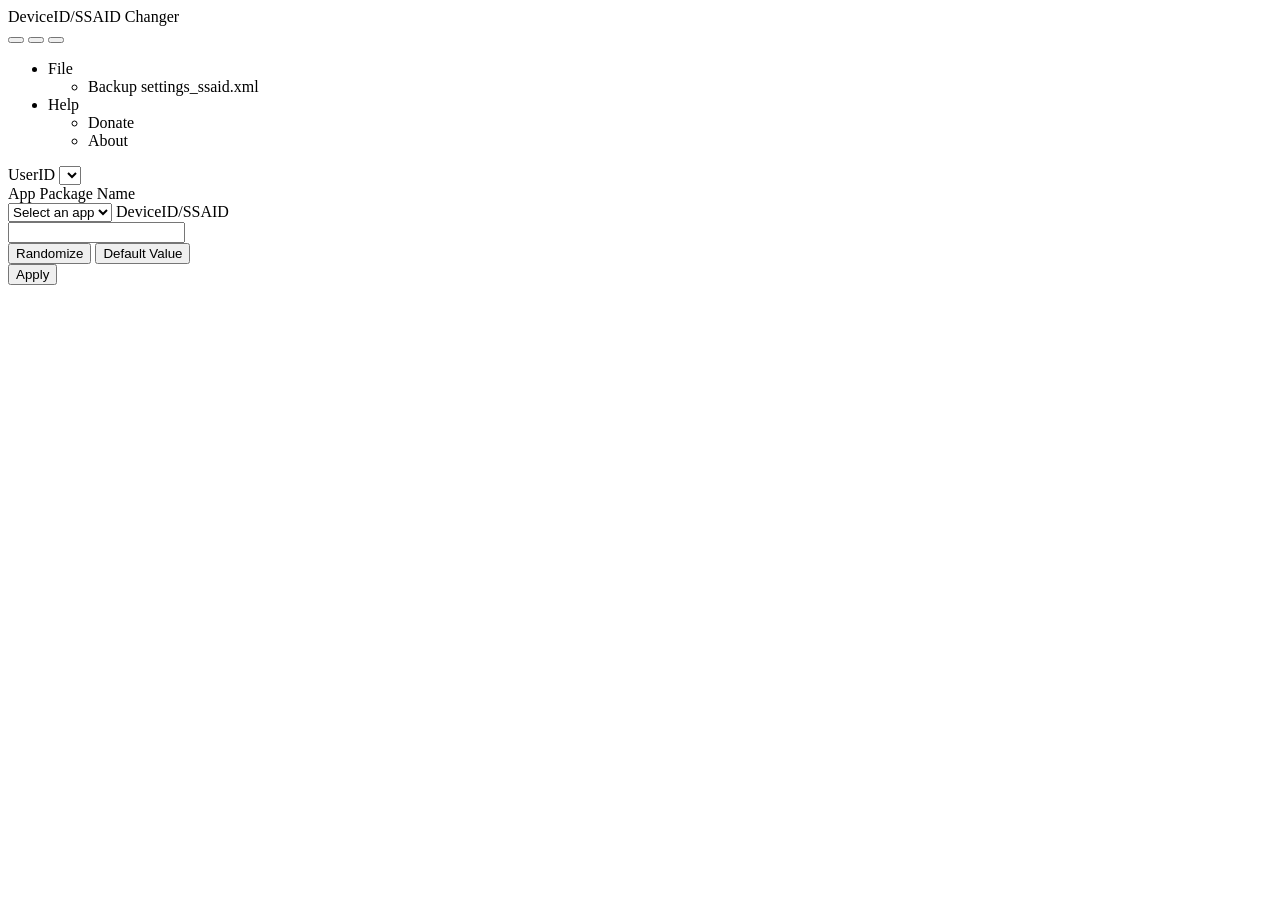
==== module/webroot/index.html @ 0db491dc "update webroot" ====
<!doctype html>
<html lang="en">
  <head>
    <meta charset="UTF-8" />
    <meta name="viewport" content="width=device-width, initial-scale=1.0, maximum-scale=1.0, user-scalable=no" />
    <title>DeviceID/SSAID Changer</title>
    <script type="module" crossorigin src="/assets/index-Dnt61yDY.js"></script>
    <link rel="stylesheet" crossorigin href="/assets/index-C9Kk3jsu.css">
  </head>
  <body class="win7">
    <div class="z-1 fixed top-0 left-0 w-full h-full flex justify-center pt-16" id="dialog-div" hidden>
      <dialog class="window active" open>
          <div class="title-bar">
            <div class="title-bar-text">DeviceID/SSAID Changer</div>
            <div class="title-bar-controls">
              <button aria-label="Close" id="dialog-close1"></button>
            </div>
          </div>
          <div class="window-body">
            <div class="flex items-center gap-2 p-5 bg-white overflow-auto">
              <img src="/assets/info-D7d72Xb-.ico" alt="Icon" class="w-10 h-10" />
              <p id="dialog-msg">DeviceID/SSAID Changed Successfully</p>
            </div>
            <div class="flex justify-end px-3 py-3">
              <button id="dialog-close2">Close</button>
            </div>
          </div>
      </dialog>
    </div>
    <main class="min-h-screen relative overflow-auto text-base">
      <div id="app" class="flex flex-col items-center p-4 sm:p-10 gap-5">
        <div class="window active w-full max-w-lg">
          <div class="title-bar">
            <div class="title-bar-text">DeviceID/SSAID Changer</div>
            <div class="title-bar-controls">
              <button aria-label="Minimize"></button>
              <button aria-label="Maximize"></button>
              <button aria-label="Close" onclick="ksu.exec(`input keyevent 4`)"></button>
            </div>
          </div>
          <div class="window-body">
            <ul role="menubar">
              <li role="menuitem" tabindex="0" aria-haspopup="true">
                File
                <ul role="menu">
                  <li role="menuitem">
                    <a id="backup-settings">
                      Backup settings_ssaid.xml
                    </a>
                  </li>
                </ul>
              </li>
              <li role="menuitem" tabindex="0" aria-haspopup="true">
                Help
                <ul role="menu">
                  <li role="menuitem"><a id="open-donate">Donate</a></li>
                  <li role="menuitem"><a id="open-about">About</a></li>
                </ul>
              </li>
            </ul>
            <div class="flex flex-col gap-2 w-full p-2">
			  <div class="field-row w-full items-center">
        <div class="ml-auto flex items-center gap-2">
				  <label for="uid-select" class="m-0 leading-6">UserID</label>
				  <select id="uid-select" class="h-6 min-w-[80px]"></select>
				</div>
				<label for="app-pkg" class="m-0 leading-6">App Package Name</label>
			  </div>
              <select id="app-pkg" size="1" class="w-full max-w-xs">
                <option value="">Select an app</option>
              </select>
              <label for="ssaid-value" class="whitespace-nowrap">DeviceID/SSAID</label>
              <div class="raw flex-1 w-full">
                <input id="ssaid-value" type="text" aria-describedby="balloon-text" class="w-full text-sm" />
                <div role="tooltip" class="z-1 mt-4" id="balloon-text" hidden>Must be hexadecimal and exactly 16 characters in length.</div>
              </div>
              <div class="flex flex-row items-start sm:items-center gap-2 w-full">
                <button id="randomize-ssaid" type="button" class="whitespace-nowrap">Randomize</button>
                <button id="default-ssaid" type="button" class="whitespace-nowrap">Default Value</button>
              </div>
              <div class="flex flex-row items-start sm:items-center gap-2 w-full">
                <button id="apply-ssaid" type="button" class="w-full sm:w-auto self-center">Apply</button>
              </div>
            </div>
          </div>
        </div>
        <div class="window active w-full max-w-lg sm:w-max" id="about-window" hidden>
          <div class="title-bar">
            <div class="title-bar-text">About</div>
            <div class="title-bar-controls">
              <button aria-label="Close" id="close-about"></button>
            </div>
          </div>
          <div class="window-body has-space">
            <div class="flex flex-col items-center gap-2">
              <p class="text-lg">DeviceID/SSAID Changer</p>
              <p class="text-sm">Version 1.1.0</p>
              <p class="text-sm text-center">A simple WebUI Module to change SSAID/DeviceID on Android devices.</p>
              <p class="text-sm text-center">GNU Affero General Public License Version 3</p>
              <p class="text-sm text-center">Wallpaper by <a target="_blank" onclick="ksu.exec(`am start -a android.intent.action.VIEW -d https://www.reddit.com/r/FrutigerAero/comments/1ayi7qp/frutiger_aero_wallpapers/`)">/u/Jackaboyishere1</a></p>
              <p class="text-sm text-center">Styled using <a target="_blank" onclick="ksu.exec(`am start -a android.intent.action.VIEW -d https://khang-nd.github.io/7.css`)">7.css by khang-nd</a></p>
              <p class="text-sm text-center">2025 sidex15</p>
            </div>
          </div>
        </div>
        <div class="window active w-full max-w-lg sm:w-max" id="donate-window" hidden>
          <div class="title-bar">
            <div class="title-bar-text">Donate</div>
            <div class="title-bar-controls">
              <button aria-label="Close" id="close-donate"></button>
            </div>
          </div>
          <div class="window-body has-space">
            <div class="flex flex-col items-center gap-2">
              <p class="text-lg">Buy me some coffee ☕</p>
              <p class="text-sm text-center">PayPal: sidex15.official@gmail.com</p>
              <p class="text-sm text-center">BTC: 1AVaRmoEivK94XRooqbbAgvzdTMA5cwGdc</p>
              <p class="text-sm text-center">ETH (ERC20): 0xa52151ebd2718a00af9e1dfcacfb30e1d3a94860</p>
              <p class="text-sm text-center">USDT (TRC20): TAUbxzug7cygExFunhFBiG6ntmbJwz7Skn</p>
              <p class="text-sm text-center">USDT (ERC20): 0xa52151ebd2718a00af9e1dfcacfb30e1d3a94860</p>
            </div>
          </div>
        </div>
      </div>
    </main>
  </body>
</html>
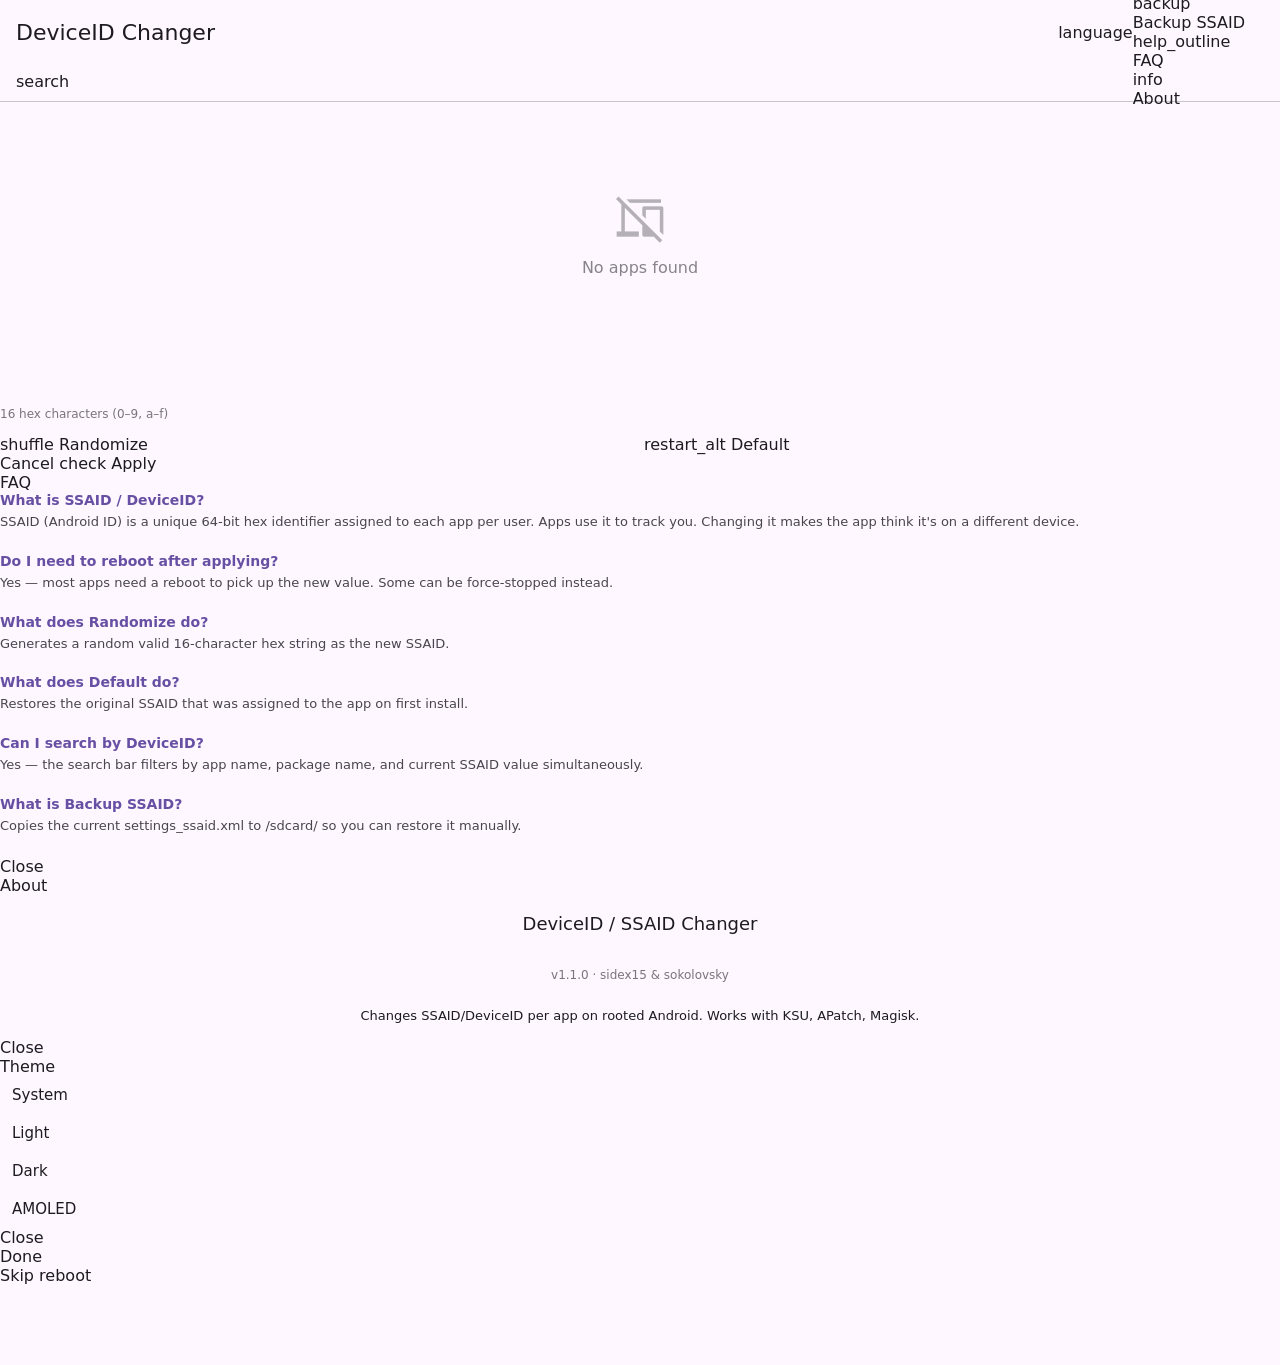
==== commit 77732303: "MD3 WebUI redisign" ====
--- a/module/webroot/index.html
+++ b/module/webroot/index.html
@@ -1,127 +1,1209 @@
 <!doctype html>
 <html lang="en">
-  <head>
-    <meta charset="UTF-8" />
-    <meta name="viewport" content="width=device-width, initial-scale=1.0, maximum-scale=1.0, user-scalable=no" />
-    <title>DeviceID/SSAID Changer</title>
-    <script type="module" crossorigin src="/assets/index-Dnt61yDY.js"></script>
-    <link rel="stylesheet" crossorigin href="/assets/index-C9Kk3jsu.css">
-  </head>
-  <body class="win7">
-    <div class="z-1 fixed top-0 left-0 w-full h-full flex justify-center pt-16" id="dialog-div" hidden>
-      <dialog class="window active" open>
-          <div class="title-bar">
-            <div class="title-bar-text">DeviceID/SSAID Changer</div>
-            <div class="title-bar-controls">
-              <button aria-label="Close" id="dialog-close1"></button>
-            </div>
-          </div>
-          <div class="window-body">
-            <div class="flex items-center gap-2 p-5 bg-white overflow-auto">
-              <img src="/assets/info-D7d72Xb-.ico" alt="Icon" class="w-10 h-10" />
-              <p id="dialog-msg">DeviceID/SSAID Changed Successfully</p>
-            </div>
-            <div class="flex justify-end px-3 py-3">
-              <button id="dialog-close2">Close</button>
-            </div>
-          </div>
-      </dialog>
+<head>
+  <meta charset="utf-8">
+  <meta name="viewport" content="width=device-width, initial-scale=1">
+  <title>DeviceID Changer</title>
+
+  <script type="importmap">{"imports":{"@material/web/":"https://esm.run/@material/web/"}}</script>
+  <script type="module">import '@material/web/all.js';</script>
+
+  <link rel="stylesheet" href="https://mui.kernelsu.org/internal/insets.css">
+  <link rel="stylesheet" href="https://mui.kernelsu.org/internal/colors.css">
+  <link rel="stylesheet" href="https://fonts.googleapis.com/css2?family=Material+Symbols+Outlined:opsz,wght,FILL,GRAD@24,400,0,0">
+
+  <style>
+    :root {
+      --top-inset:    var(--window-inset-top, 0px);
+      --bottom-inset: var(--window-inset-bottom, 0px);
+      --md-focus-ring-color: transparent;
+      --md-sys-color-primary:                   var(--primary,                 #6750A4);
+      --md-sys-color-on-primary:                var(--onPrimary,               #FFFFFF);
+      --md-sys-color-primary-container:         var(--primaryContainer,        #EADDFF);
+      --md-sys-color-on-primary-container:      var(--onPrimaryContainer,      #21005D);
+      --md-sys-color-secondary:                 var(--secondary,               #625B71);
+      --md-sys-color-on-secondary:              var(--onSecondary,             #FFFFFF);
+      --md-sys-color-secondary-container:       var(--secondaryContainer,      #E8DEF8);
+      --md-sys-color-on-secondary-container:    var(--onSecondaryContainer,    #1D192B);
+      --md-sys-color-error:                     var(--error,                   #B3261E);
+      --md-sys-color-on-error:                  var(--onError,                 #FFFFFF);
+      --md-sys-color-error-container:           var(--errorContainer,          #F9DEDC);
+      --md-sys-color-on-error-container:        var(--onErrorContainer,        #410E0B);
+      --md-sys-color-background:                var(--background,              #FEF7FF);
+      --md-sys-color-on-background:             var(--onBackground,            #1D1B20);
+      --md-sys-color-surface:                   var(--surface,                 #FEF7FF);
+      --md-sys-color-on-surface:                var(--onSurface,               #1D1B20);
+      --md-sys-color-surface-variant:           var(--surfaceVariant,          #E7E0EC);
+      --md-sys-color-on-surface-variant:        var(--onSurfaceVariant,        #49454F);
+      --md-sys-color-outline:                   var(--outline,                 #79747E);
+      --md-sys-color-outline-variant:           var(--outlineVariant,          #CAC4D0);
+      --md-sys-color-inverse-surface:           var(--inverseSurface,          #322F35);
+      --md-sys-color-inverse-on-surface:        var(--inverseOnSurface,        #F5EFF7);
+      --md-sys-color-inverse-primary:           var(--inversePrimary,          #D0BCFF);
+      --md-sys-color-surface-container:         var(--surfaceContainer,        #F3EDF7);
+      --md-sys-color-surface-container-lowest:  var(--surfaceContainerLowest,  #FFFFFF);
+      --md-sys-color-surface-container-low:     var(--surfaceContainerLow,     #F7F2FA);
+      --md-sys-color-surface-container-high:    var(--surfaceContainerHigh,    #ECE6F0);
+      --md-sys-color-surface-container-highest: var(--surfaceContainerHighest, #E6E0E9);
+    }
+    @media (prefers-color-scheme: dark) {
+      :root {
+        --md-sys-color-primary:                   var(--primary,                 #D0BCFF);
+        --md-sys-color-on-primary:                var(--onPrimary,               #381E72);
+        --md-sys-color-primary-container:         var(--primaryContainer,        #4F378B);
+        --md-sys-color-on-primary-container:      var(--onPrimaryContainer,      #EADDFF);
+        --md-sys-color-secondary:                 var(--secondary,               #CCC2DC);
+        --md-sys-color-on-secondary:              var(--onSecondary,             #332D41);
+        --md-sys-color-secondary-container:       var(--secondaryContainer,      #4A4458);
+        --md-sys-color-on-secondary-container:    var(--onSecondaryContainer,    #E8DEF8);
+        --md-sys-color-error:                     var(--error,                   #F2B8B5);
+        --md-sys-color-on-error:                  var(--onError,                 #601410);
+        --md-sys-color-error-container:           var(--errorContainer,          #8C1D18);
+        --md-sys-color-on-error-container:        var(--onErrorContainer,        #F9DEDC);
+        --md-sys-color-background:                var(--background,              #141218);
+        --md-sys-color-on-background:             var(--onBackground,            #E6E0E9);
+        --md-sys-color-surface:                   var(--surface,                 #141218);
+        --md-sys-color-on-surface:                var(--onSurface,               #E6E0E9);
+        --md-sys-color-surface-variant:           var(--surfaceVariant,          #49454F);
+        --md-sys-color-on-surface-variant:        var(--onSurfaceVariant,        #CAC4D0);
+        --md-sys-color-outline:                   var(--outline,                 #938F99);
+        --md-sys-color-outline-variant:           var(--outlineVariant,          #49454F);
+        --md-sys-color-inverse-surface:           var(--inverseSurface,          #E6E0E9);
+        --md-sys-color-inverse-on-surface:        var(--inverseOnSurface,        #322F35);
+        --md-sys-color-inverse-primary:           var(--inversePrimary,          #6750A4);
+        --md-sys-color-surface-container:         var(--surfaceContainer,        #211F26);
+        --md-sys-color-surface-container-lowest:  var(--surfaceContainerLowest,  #0F0D13);
+        --md-sys-color-surface-container-low:     var(--surfaceContainerLow,     #1D1B20);
+        --md-sys-color-surface-container-high:    var(--surfaceContainerHigh,    #2B2930);
+        --md-sys-color-surface-container-highest: var(--surfaceContainerHighest, #36343B);
+      }
+    }
+
+    *, *::before, *::after { box-sizing: border-box; }
+
+    body {
+      margin: 0;
+      padding-top: calc(64px + var(--top-inset));
+      padding-bottom: calc(var(--bottom-inset) + 80px);
+      background-color: var(--md-sys-color-background);
+      color: var(--md-sys-color-on-background);
+      font-family: 'Google Sans', Roboto, system-ui, sans-serif;
+      -webkit-font-smoothing: antialiased;
+      transition: opacity .2s;
+    }
+    body[unresolved] { opacity: 0; overflow: hidden; }
+
+    /* Header */
+    .header {
+      position: fixed;
+      top: 0; left: 0; right: 0;
+      display: flex;
+      align-items: center;
+      padding: 0 4px;
+      padding-top: var(--top-inset);
+      height: calc(64px + var(--top-inset));
+      background-color: var(--md-sys-color-surface);
+      z-index: 10;
+      transition: background-color .25s;
+      -webkit-user-select: none; user-select: none;
+    }
+    .header.scrolled { /* no visual change on scroll */ }
+    #title {
+      flex: 1;
+      padding-left: 12px;
+      font-size: 22px;
+      font-weight: 400;
+      color: var(--md-sys-color-on-surface);
+      pointer-events: none;
+    }
+    #lang-btn { --md-icon-button-icon-color: var(--md-sys-color-on-surface-variant); }
+    #menu-btn  { --md-icon-button-icon-color: var(--md-sys-color-on-surface); }
+
+    /* Search */
+    .search-bar {
+      position: sticky;
+      top: calc(64px + var(--top-inset));
+      z-index: 9;
+      padding: 8px 16px 10px;
+      background-color: var(--md-sys-color-surface);
+      border-bottom: 1px solid var(--md-sys-color-outline-variant);
+    }
+    #search-field {
+      width: 100%;
+      --md-outlined-text-field-container-shape: 28px;
+    }
+
+    /* UID chips */
+    .uid-strip {
+      position: sticky;
+      top: calc(64px + var(--top-inset) + 66px);
+      z-index: 8;
+      display: none;
+      flex-wrap: wrap;
+      gap: 8px;
+      padding: 8px 16px;
+      background-color: var(--md-sys-color-surface-container-low);
+      border-bottom: 1px solid var(--md-sys-color-outline-variant);
+    }
+    .uid-strip.visible { display: flex; }
+    .uid-chip {
+      display: inline-flex;
+      align-items: center;
+      gap: 6px;
+      padding: 6px 14px;
+      border-radius: 20px;
+      background-color: var(--md-sys-color-surface-container);
+      color: var(--md-sys-color-on-surface-variant);
+      font-size: 13px;
+      cursor: pointer;
+      border: 1px solid var(--md-sys-color-outline-variant);
+      transition: background-color .15s, color .15s;
+      -webkit-user-select: none; user-select: none;
+    }
+    .uid-chip.active {
+      background-color: var(--md-sys-color-secondary-container);
+      color: var(--md-sys-color-on-secondary-container);
+      border-color: transparent;
+    }
+    .uid-chip .material-symbols-outlined { font-size: 16px; }
+
+    /* App list */
+    #apps-list { padding: 8px 0 0; }
+
+    .card-box { display: flex; justify-content: center; }
+    .card {
+      position: relative;
+      display: flex;
+      align-items: center;
+      gap: 14px;
+      width: calc(100% - 32px);
+      max-width: 900px;
+      margin: 0 auto 4px;
+      padding: 12px 16px;
+      border-radius: 16px;
+      background-color: var(--md-sys-color-surface-container);
+      cursor: pointer;
+      overflow: hidden;
+      -webkit-user-select: none; user-select: none;
+      transition: background-color .15s;
+    }
+    .card:active { background-color: var(--md-sys-color-surface-container-high); }
+
+    /* Icon */
+    .icon-wrap { position: relative; width: 48px; height: 48px; flex-shrink: 0; }
+    .app-icon {
+      width: 48px; height: 48px;
+      border-radius: 12px;
+      object-fit: cover;
+      opacity: 0;
+      transition: opacity .3s;
+      position: absolute; inset: 0;
+    }
+    .app-icon.loaded { opacity: 1; }
+    .letter-avatar {
+      position: absolute; inset: 0;
+      display: flex; align-items: center; justify-content: center;
+      border-radius: 12px;
+      font-size: 20px; font-weight: 600; color: #fff;
+      transition: opacity .2s;
+    }
+    .letter-avatar.hidden { opacity: 0; }
+
+    /* Text */
+    .app-text { flex: 1; min-width: 0; }
+    .app-name {
+      display: block;
+      font-size: 15px; font-weight: 500;
+      color: var(--md-sys-color-on-surface);
+      white-space: nowrap; overflow: hidden; text-overflow: ellipsis;
+    }
+    .pkg-name {
+      display: block;
+      font-size: 12px;
+      color: var(--md-sys-color-outline);
+      white-space: nowrap; overflow: hidden; text-overflow: ellipsis;
+      margin-top: 2px;
+    }
+    /* ssaid badge — only visible when searching by ssaid */
+    .ssaid-badge {
+      display: none;
+      font-size: 11px;
+      font-family: monospace;
+      color: var(--md-sys-color-primary);
+      margin-top: 3px;
+      white-space: nowrap; overflow: hidden; text-overflow: ellipsis;
+    }
+    .ssaid-badge.show { display: block; }
+
+    .card-chevron {
+      color: var(--md-sys-color-outline);
+      font-size: 20px; flex-shrink: 0;
+    }
+
+    /* Empty */
+    .empty-state {
+      display: flex; flex-direction: column;
+      align-items: center; gap: 12px;
+      padding: 80px 32px;
+      color: var(--md-sys-color-on-surface-variant);
+      -webkit-user-select: none; user-select: none;
+    }
+    .empty-icon { font-size: 56px; opacity: .4; }
+    .empty-text { font-size: 16px; opacity: .65; text-align: center; }
+
+    /* Loading */
+    .loading {
+      position: fixed; inset: 0;
+      display: flex; align-items: center; justify-content: center;
+      background-color: var(--md-sys-color-surface);
+      z-index: 50;
+      transition: opacity .3s;
+    }
+    .loading-inner {
+      display: flex; flex-direction: column;
+      align-items: center; gap: 20px;
+      color: var(--md-sys-color-on-surface-variant);
+    }
+    .loading-spinner {
+      width: 40px; height: 40px;
+      border: 3px solid var(--md-sys-color-outline-variant);
+      border-top-color: var(--md-sys-color-primary);
+      border-radius: 50%;
+      animation: spin .8s linear infinite;
+    }
+    @keyframes spin { to { transform: rotate(360deg); } }
+    .loading.fade-out { opacity: 0; pointer-events: none; }
+
+    /* Snackbar */
+    #prompt {
+      position: fixed;
+      bottom: calc(var(--bottom-inset) + 24px);
+      left: 50%; transform: translateX(-50%) translateY(20px);
+      background-color: var(--md-sys-color-inverse-surface);
+      color: var(--md-sys-color-inverse-on-surface);
+      padding: 12px 20px;
+      border-radius: 6px;
+      font-size: 14px;
+      max-width: calc(100vw - 32px);
+      opacity: 0; z-index: 99;
+      transition: opacity .25s, transform .25s;
+      pointer-events: none;
+      white-space: pre-line;
+    }
+    #prompt.show { opacity: 1; transform: translateX(-50%) translateY(0); }
+    #prompt.error {
+      background-color: var(--md-sys-color-error-container);
+      color: var(--md-sys-color-on-error-container);
+    }
+
+    /* Dialogs */
+    md-dialog { --md-dialog-container-color: var(--md-sys-color-surface-container-high); }
+    [slot="headline"] { -webkit-user-select: none; user-select: none; }
+
+    /* Edit dialog */
+    #edit-dialog { width: min(480px, calc(100vw - 32px)); }
+    .edit-headline { display: flex; align-items: center; gap: 12px; }
+    .edit-icon-wrap { position: relative; width: 40px; height: 40px; flex-shrink: 0; }
+    .edit-icon-img {
+      width: 40px; height: 40px;
+      border-radius: 10px; object-fit: cover;
+      opacity: 0; transition: opacity .3s;
+      position: absolute; inset: 0;
+    }
+    .edit-icon-img.loaded { opacity: 1; }
+    .edit-letter {
+      position: absolute; inset: 0;
+      display: flex; align-items: center; justify-content: center;
+      border-radius: 10px;
+      font-size: 18px; font-weight: 600; color: #fff;
+      transition: opacity .2s;
+    }
+    .edit-letter.hidden { opacity: 0; }
+    .edit-title-block { flex: 1; min-width: 0; }
+    .edit-app-name {
+      font-size: 17px; font-weight: 500;
+      white-space: nowrap; overflow: hidden; text-overflow: ellipsis;
+    }
+    .edit-pkg-name {
+      font-size: 11px; color: var(--md-sys-color-outline);
+      white-space: nowrap; overflow: hidden; text-overflow: ellipsis;
+      margin-top: 1px;
+    }
+    .edit-content { display: flex; flex-direction: column; gap: 14px; padding-top: 4px; }
+    #ssaid-field {
+      width: 100%;
+      --md-outlined-text-field-container-shape: 10px;
+      --md-outlined-text-field-input-text-font: monospace;
+    }
+    .ssaid-hint { font-size: 12px; color: var(--md-sys-color-outline); margin-top: -8px; }
+    .ssaid-btn-row { display: flex; gap: 8px; }
+    .ssaid-btn-row md-outlined-button { flex: 1; }
+
+    /* FAQ */
+    .faq-item { margin-bottom: 20px; }
+    .faq-q { font-weight: 600; font-size: 14px; color: var(--md-sys-color-primary); margin-bottom: 4px; }
+    .faq-a { font-size: 13px; color: var(--md-sys-color-on-surface-variant); line-height: 1.6; }
+
+    /* About */
+    .about-body { display: flex; flex-direction: column; align-items: center; gap: 4px; text-align: center; }
+    .about-title { font-size: 18px; font-weight: 500; }
+    .about-ver { font-size: 12px; color: var(--md-sys-color-outline); }
+    .about-desc { font-size: 13px; margin-top: 8px; line-height: 1.5; }
+
+    .menu { position: relative; }
+
+    html[data-theme="light"] {
+      color-scheme: light;
+      --md-sys-color-primary:                   #6750A4;
+      --md-sys-color-on-primary:                #FFFFFF;
+      --md-sys-color-primary-container:         #EADDFF;
+      --md-sys-color-on-primary-container:      #21005D;
+      --md-sys-color-secondary:                 #625B71;
+      --md-sys-color-on-secondary:              #FFFFFF;
+      --md-sys-color-secondary-container:       #E8DEF8;
+      --md-sys-color-on-secondary-container:    #1D192B;
+      --md-sys-color-error:                     #B3261E;
+      --md-sys-color-on-error:                  #FFFFFF;
+      --md-sys-color-error-container:           #F9DEDC;
+      --md-sys-color-on-error-container:        #410E0B;
+      --md-sys-color-background:                #FEF7FF;
+      --md-sys-color-on-background:             #1D1B20;
+      --md-sys-color-surface:                   #FEF7FF;
+      --md-sys-color-on-surface:                #1D1B20;
+      --md-sys-color-surface-variant:           #E7E0EC;
+      --md-sys-color-on-surface-variant:        #49454F;
+      --md-sys-color-outline:                   #79747E;
+      --md-sys-color-outline-variant:           #CAC4D0;
+      --md-sys-color-inverse-surface:           #322F35;
+      --md-sys-color-inverse-on-surface:        #F5EFF7;
+      --md-sys-color-inverse-primary:           #D0BCFF;
+      --md-sys-color-surface-container:         #F3EDF7;
+      --md-sys-color-surface-container-lowest:  #FFFFFF;
+      --md-sys-color-surface-container-low:     #F7F2FA;
+      --md-sys-color-surface-container-high:    #ECE6F0;
+      --md-sys-color-surface-container-highest: #E6E0E9;
+    }
+    html[data-theme="dark"] {
+      color-scheme: dark;
+      --md-sys-color-primary:                   #D0BCFF;
+      --md-sys-color-on-primary:                #381E72;
+      --md-sys-color-primary-container:         #4F378B;
+      --md-sys-color-on-primary-container:      #EADDFF;
+      --md-sys-color-secondary:                 #CCC2DC;
+      --md-sys-color-on-secondary:              #332D41;
+      --md-sys-color-secondary-container:       #4A4458;
+      --md-sys-color-on-secondary-container:    #E8DEF8;
+      --md-sys-color-error:                     #F2B8B5;
+      --md-sys-color-on-error:                  #601410;
+      --md-sys-color-error-container:           #8C1D18;
+      --md-sys-color-on-error-container:        #F9DEDC;
+      --md-sys-color-background:                #141218;
+      --md-sys-color-on-background:             #E6E0E9;
+      --md-sys-color-surface:                   #141218;
+      --md-sys-color-on-surface:                #E6E0E9;
+      --md-sys-color-surface-variant:           #49454F;
+      --md-sys-color-on-surface-variant:        #CAC4D0;
+      --md-sys-color-outline:                   #938F99;
+      --md-sys-color-outline-variant:           #49454F;
+      --md-sys-color-inverse-surface:           #E6E0E9;
+      --md-sys-color-inverse-on-surface:        #322F35;
+      --md-sys-color-inverse-primary:           #6750A4;
+      --md-sys-color-surface-container:         #211F26;
+      --md-sys-color-surface-container-lowest:  #0F0D13;
+      --md-sys-color-surface-container-low:     #1D1B20;
+      --md-sys-color-surface-container-high:    #2B2930;
+      --md-sys-color-surface-container-highest: #36343B;
+    }
+    html[data-theme="amoled"] {
+      color-scheme: dark;
+      --md-sys-color-primary:                   #D0BCFF;
+      --md-sys-color-on-primary:                #381E72;
+      --md-sys-color-primary-container:         #3A2860;
+      --md-sys-color-on-primary-container:      #EADDFF;
+      --md-sys-color-secondary:                 #CCC2DC;
+      --md-sys-color-on-secondary:              #332D41;
+      --md-sys-color-secondary-container:       #33303E;
+      --md-sys-color-on-secondary-container:    #E8DEF8;
+      --md-sys-color-error:                     #F2B8B5;
+      --md-sys-color-on-error:                  #601410;
+      --md-sys-color-error-container:           #6B1512;
+      --md-sys-color-on-error-container:        #F9DEDC;
+      --md-sys-color-background:                #000000;
+      --md-sys-color-on-background:             #E6E0E9;
+      --md-sys-color-surface:                   #000000;
+      --md-sys-color-on-surface:                #E6E0E9;
+      --md-sys-color-surface-variant:           #2A2830;
+      --md-sys-color-on-surface-variant:        #CAC4D0;
+      --md-sys-color-outline:                   #6E6A75;
+      --md-sys-color-outline-variant:           #2A2830;
+      --md-sys-color-inverse-surface:           #E6E0E9;
+      --md-sys-color-inverse-on-surface:        #322F35;
+      --md-sys-color-inverse-primary:           #6750A4;
+      --md-sys-color-surface-container:         #0D0B12;
+      --md-sys-color-surface-container-lowest:  #000000;
+      --md-sys-color-surface-container-low:     #050408;
+      --md-sys-color-surface-container-high:    #131118;
+      --md-sys-color-surface-container-highest: #1A1820;
+    }
+
+    .theme-options { display: flex; flex-direction: column; }
+    .theme-option {
+      display: flex; align-items: center; gap: 12px;
+      padding: 10px 0; cursor: pointer;
+      font-size: 15px; color: var(--md-sys-color-on-surface);
+    }
+  </style>
+</head>
+<body unresolved>
+
+<!-- Loading -->
+<div class="loading" id="loading">
+  <div class="loading-inner">
+    <div class="loading-spinner"></div>
+    <span id="loading-text">Loading…</span>
+  </div>
+</div>
+
+<!-- Header -->
+<div class="header" id="header">
+  <div id="title">DeviceID Changer</div>
+  <md-icon-button id="lang-btn" title="Switch language">
+    <md-icon>language</md-icon>
+  </md-icon-button>
+  <div class="menu">
+    <md-icon-button id="menu-btn"><md-icon>more_vert</md-icon></md-icon-button>
+    <md-menu id="menu-popup" anchor="menu-btn">
+      <md-menu-item id="menu-theme">
+        <md-icon slot="start">palette</md-icon>
+        <div slot="headline" data-i18n="menu_theme">Theme</div>
+      </md-menu-item>
+      <md-divider role="separator" tabindex="-1"></md-divider>
+      <md-menu-item id="menu-backup">
+        <md-icon slot="start">backup</md-icon>
+        <div slot="headline" data-i18n="menu_backup">Backup SSAID</div>
+      </md-menu-item>
+      <md-divider role="separator" tabindex="-1"></md-divider>
+      <md-menu-item id="menu-faq">
+        <md-icon slot="start">help_outline</md-icon>
+        <div slot="headline" data-i18n="menu_faq">FAQ</div>
+      </md-menu-item>
+      <md-menu-item id="menu-about">
+        <md-icon slot="start">info</md-icon>
+        <div slot="headline" data-i18n="menu_about">About</div>
+      </md-menu-item>
+    </md-menu>
+  </div>
+</div>
+
+<!-- Search -->
+<div class="search-bar">
+  <md-outlined-text-field id="search-field"
+    data-i18n-placeholder="search_placeholder"
+    placeholder="Search apps…">
+    <md-icon slot="leading-icon">search</md-icon>
+    <md-icon slot="trailing-icon" id="search-clear" style="cursor:pointer;display:none">close</md-icon>
+  </md-outlined-text-field>
+</div>
+
+<!-- UID strip -->
+<div class="uid-strip" id="uid-strip"></div>
+
+<!-- App list -->
+<div id="apps-list"></div>
+
+<!-- Snackbar -->
+<div id="prompt"></div>
+
+<!-- Card template -->
+<template id="card-tpl">
+  <div class="card-box">
+    <div class="card" data-pkg="">
+      <md-ripple></md-ripple>
+      <div class="icon-wrap">
+        <div class="letter-avatar"></div>
+        <img class="app-icon" src="" alt="" loading="lazy">
+      </div>
+      <div class="app-text">
+        <span class="app-name"></span>
+        <span class="pkg-name"></span>
+        <span class="ssaid-badge"></span>
+      </div>
+      <span class="material-symbols-outlined card-chevron">chevron_right</span>
     </div>
-    <main class="min-h-screen relative overflow-auto text-base">
-      <div id="app" class="flex flex-col items-center p-4 sm:p-10 gap-5">
-        <div class="window active w-full max-w-lg">
-          <div class="title-bar">
-            <div class="title-bar-text">DeviceID/SSAID Changer</div>
-            <div class="title-bar-controls">
-              <button aria-label="Minimize"></button>
-              <button aria-label="Maximize"></button>
-              <button aria-label="Close" onclick="ksu.exec(`input keyevent 4`)"></button>
-            </div>
-          </div>
-          <div class="window-body">
-            <ul role="menubar">
-              <li role="menuitem" tabindex="0" aria-haspopup="true">
-                File
-                <ul role="menu">
-                  <li role="menuitem">
-                    <a id="backup-settings">
-                      Backup settings_ssaid.xml
-                    </a>
-                  </li>
-                </ul>
-              </li>
-              <li role="menuitem" tabindex="0" aria-haspopup="true">
-                Help
-                <ul role="menu">
-                  <li role="menuitem"><a id="open-donate">Donate</a></li>
-                  <li role="menuitem"><a id="open-about">About</a></li>
-                </ul>
-              </li>
-            </ul>
-            <div class="flex flex-col gap-2 w-full p-2">
-			  <div class="field-row w-full items-center">
-        <div class="ml-auto flex items-center gap-2">
-				  <label for="uid-select" class="m-0 leading-6">UserID</label>
-				  <select id="uid-select" class="h-6 min-w-[80px]"></select>
-				</div>
-				<label for="app-pkg" class="m-0 leading-6">App Package Name</label>
-			  </div>
-              <select id="app-pkg" size="1" class="w-full max-w-xs">
-                <option value="">Select an app</option>
-              </select>
-              <label for="ssaid-value" class="whitespace-nowrap">DeviceID/SSAID</label>
-              <div class="raw flex-1 w-full">
-                <input id="ssaid-value" type="text" aria-describedby="balloon-text" class="w-full text-sm" />
-                <div role="tooltip" class="z-1 mt-4" id="balloon-text" hidden>Must be hexadecimal and exactly 16 characters in length.</div>
-              </div>
-              <div class="flex flex-row items-start sm:items-center gap-2 w-full">
-                <button id="randomize-ssaid" type="button" class="whitespace-nowrap">Randomize</button>
-                <button id="default-ssaid" type="button" class="whitespace-nowrap">Default Value</button>
-              </div>
-              <div class="flex flex-row items-start sm:items-center gap-2 w-full">
-                <button id="apply-ssaid" type="button" class="w-full sm:w-auto self-center">Apply</button>
-              </div>
-            </div>
-          </div>
-        </div>
-        <div class="window active w-full max-w-lg sm:w-max" id="about-window" hidden>
-          <div class="title-bar">
-            <div class="title-bar-text">About</div>
-            <div class="title-bar-controls">
-              <button aria-label="Close" id="close-about"></button>
-            </div>
-          </div>
-          <div class="window-body has-space">
-            <div class="flex flex-col items-center gap-2">
-              <p class="text-lg">DeviceID/SSAID Changer</p>
-              <p class="text-sm">Version 1.1.0</p>
-              <p class="text-sm text-center">A simple WebUI Module to change SSAID/DeviceID on Android devices.</p>
-              <p class="text-sm text-center">GNU Affero General Public License Version 3</p>
-              <p class="text-sm text-center">Wallpaper by <a target="_blank" onclick="ksu.exec(`am start -a android.intent.action.VIEW -d https://www.reddit.com/r/FrutigerAero/comments/1ayi7qp/frutiger_aero_wallpapers/`)">/u/Jackaboyishere1</a></p>
-              <p class="text-sm text-center">Styled using <a target="_blank" onclick="ksu.exec(`am start -a android.intent.action.VIEW -d https://khang-nd.github.io/7.css`)">7.css by khang-nd</a></p>
-              <p class="text-sm text-center">2025 sidex15</p>
-            </div>
-          </div>
-        </div>
-        <div class="window active w-full max-w-lg sm:w-max" id="donate-window" hidden>
-          <div class="title-bar">
-            <div class="title-bar-text">Donate</div>
-            <div class="title-bar-controls">
-              <button aria-label="Close" id="close-donate"></button>
-            </div>
-          </div>
-          <div class="window-body has-space">
-            <div class="flex flex-col items-center gap-2">
-              <p class="text-lg">Buy me some coffee ☕</p>
-              <p class="text-sm text-center">PayPal: sidex15.official@gmail.com</p>
-              <p class="text-sm text-center">BTC: 1AVaRmoEivK94XRooqbbAgvzdTMA5cwGdc</p>
-              <p class="text-sm text-center">ETH (ERC20): 0xa52151ebd2718a00af9e1dfcacfb30e1d3a94860</p>
-              <p class="text-sm text-center">USDT (TRC20): TAUbxzug7cygExFunhFBiG6ntmbJwz7Skn</p>
-              <p class="text-sm text-center">USDT (ERC20): 0xa52151ebd2718a00af9e1dfcacfb30e1d3a94860</p>
-            </div>
-          </div>
-        </div>
+  </div>
+</template>
+
+<!-- Edit dialog -->
+<md-dialog id="edit-dialog">
+  <div slot="headline">
+    <div class="edit-headline">
+      <div class="edit-icon-wrap">
+        <div class="edit-letter"></div>
+        <img class="edit-icon-img" src="" alt="">
       </div>
-    </main>
-  </body>
+      <div class="edit-title-block">
+        <div class="edit-app-name" id="dlg-appname"></div>
+        <div class="edit-pkg-name" id="dlg-pkgname"></div>
+      </div>
+    </div>
+  </div>
+  <div slot="content">
+    <div class="edit-content">
+      <md-outlined-text-field id="ssaid-field"
+        maxlength="16" autocomplete="off" spellcheck="false"
+        data-i18n-label="ssaid_label" label="DeviceID / SSAID">
+      </md-outlined-text-field>
+      <div class="ssaid-hint" data-i18n="ssaid_hint">16 hex characters (0–9, a–f)</div>
+      <div class="ssaid-btn-row">
+        <md-outlined-button id="btn-randomize">
+          <md-icon slot="icon">shuffle</md-icon>
+          <span data-i18n="btn_randomize">Randomize</span>
+        </md-outlined-button>
+        <md-outlined-button id="btn-default">
+          <md-icon slot="icon">restart_alt</md-icon>
+          <span data-i18n="btn_default">Default</span>
+        </md-outlined-button>
+      </div>
+    </div>
+  </div>
+  <div slot="actions">
+    <md-text-button id="btn-cancel" data-i18n="btn_cancel">Cancel</md-text-button>
+    <md-filled-button id="btn-apply">
+      <md-icon slot="icon">check</md-icon>
+      <span data-i18n="btn_apply">Apply</span>
+    </md-filled-button>
+  </div>
+</md-dialog>
+
+<!-- FAQ dialog -->
+<md-dialog id="faq-dialog">
+  <div slot="headline" data-i18n="faq_title">FAQ</div>
+  <div slot="content" id="faq-content"></div>
+  <div slot="actions">
+    <md-text-button id="faq-close" data-i18n="btn_close">Close</md-text-button>
+  </div>
+</md-dialog>
+
+<!-- About dialog -->
+<md-dialog id="about-dialog">
+  <div slot="headline" data-i18n="menu_about">About</div>
+  <div slot="content">
+    <div class="about-body">
+      <p class="about-title">DeviceID / SSAID Changer</p>
+      <p class="about-ver">v1.1.0 · sidex15 & sokolovsky</p>
+      <p class="about-desc" data-i18n="about_desc">Changes SSAID/DeviceID per app on rooted Android.<br>Works with KSU, APatch, Magisk.</p>
+    </div>
+  </div>
+  <div slot="actions">
+    <md-text-button id="about-close" data-i18n="btn_close">Close</md-text-button>
+  </div>
+</md-dialog>
+
+<!-- Theme dialog -->
+<md-dialog id="theme-dialog">
+  <div slot="headline" data-i18n="menu_theme">Theme</div>
+  <div slot="content">
+    <div class="theme-options">
+      <label class="theme-option">
+        <md-radio name="theme" value="system"></md-radio>
+        <span data-i18n="theme_system">System</span>
+      </label>
+      <label class="theme-option">
+        <md-radio name="theme" value="light"></md-radio>
+        <span data-i18n="theme_light">Light</span>
+      </label>
+      <label class="theme-option">
+        <md-radio name="theme" value="dark"></md-radio>
+        <span data-i18n="theme_dark">Dark</span>
+      </label>
+      <label class="theme-option">
+        <md-radio name="theme" value="amoled"></md-radio>
+        <span data-i18n="theme_amoled">AMOLED</span>
+      </label>
+    </div>
+  </div>
+  <div slot="actions">
+    <md-text-button id="theme-close" data-i18n="btn_close">Close</md-text-button>
+  </div>
+</md-dialog>
+
+<!-- Result dialog -->
+<md-dialog id="result-dialog">
+  <div slot="headline" id="result-title">Done</div>
+  <div slot="content">
+    <div id="result-msg" style="font-size:14px;line-height:1.6"></div>
+  </div>
+  <div slot="actions">
+    <md-text-button id="result-close" data-i18n="btn_later">Later</md-text-button>
+    <md-filled-button id="result-reboot" style="display:none">
+      <md-icon slot="icon">restart_alt</md-icon>
+      <span data-i18n="btn_reboot">Reboot</span>
+    </md-filled-button>
+  </div>
+</md-dialog>
+
+<script>
+/* ── i18n ── */
+const STRINGS = {
+  en: {
+    loading:            'Loading apps…',
+    search_placeholder: 'Search by name, package or DeviceID…',
+    menu_backup:        'Backup SSAID',
+    menu_faq:           'FAQ',
+    menu_about:         'About',
+    ssaid_label:        'DeviceID / SSAID',
+    ssaid_hint:         '16 hex characters (0–9, a–f)',
+    btn_randomize:      'Randomize',
+    btn_default:        'Default',
+    btn_cancel:         'Cancel',
+    btn_apply:          'Apply',
+    btn_close:          'Close',
+    btn_reboot:         'Reboot',
+    btn_later:          'Skip reboot',
+    btn_ok:             'OK',
+    menu_theme:         'Theme',
+    theme_system:       'System',
+    theme_light:        'Light',
+    theme_dark:         'Dark',
+    theme_amoled:       'AMOLED',
+    result_changed:     (pkg, val) => `SSAID for <b>${pkg}</b>\nchanged to <b>${val}</b>`,
+    result_backup:      path => `Backup saved to\n<b>${path}</b>`,
+    err_invalid:        'Must be exactly 16 hex characters',
+    err_noapp:          'App not found in SSAID data',
+    empty_text:         'No apps found',
+    uid_label:          uid => `User ${uid}`,
+    faq_title:          'FAQ',
+    about_desc:         'Changes SSAID/DeviceID per app on rooted Android.\nWorks with KSU, APatch, Magisk.',
+    faq: [
+      { q: 'What is SSAID / DeviceID?',
+        a: 'SSAID (Android ID) is a unique 64-bit hex identifier assigned to each app per user. Apps use it to track you. Changing it makes the app think it\'s on a different device.' },
+      { q: 'Do I need to reboot after applying?',
+        a: 'Yes — most apps need a reboot to pick up the new value. Some can be force-stopped instead.' },
+      { q: 'What does Randomize do?',
+        a: 'Generates a random valid 16-character hex string as the new SSAID.' },
+      { q: 'What does Default do?',
+        a: 'Restores the original SSAID that was assigned to the app on first install.' },
+      { q: 'Can I search by DeviceID?',
+        a: 'Yes — the search bar filters by app name, package name, and current SSAID value simultaneously.' },
+      { q: 'What is Backup SSAID?',
+        a: 'Copies the current settings_ssaid.xml to /sdcard/ so you can restore it manually.' },
+    ],
+  },
+  ru: {
+    loading:            'Загрузка приложений…',
+    search_placeholder: 'Поиск по имени, пакету или DeviceID…',
+    menu_backup:        'Резервная копия SSAID',
+    menu_faq:           'FAQ',
+    menu_about:         'О программе',
+    ssaid_label:        'DeviceID / SSAID',
+    ssaid_hint:         '16 hex символов (0–9, a–f)',
+    btn_randomize:      'Случайный',
+    btn_default:        'По умолчанию',
+    btn_cancel:         'Отмена',
+    btn_apply:          'Применить',
+    btn_close:          'Закрыть',
+    btn_reboot:         'Перезагрузка',
+    btn_later:          'Пропустить',
+    btn_ok:             'OK',
+    menu_theme:         'Тема',
+    theme_system:       'Системная',
+    theme_light:        'Светлая',
+    theme_dark:         'Тёмная',
+    theme_amoled:       'AMOLED',
+    result_changed:     (pkg, val) => `SSAID для <b>${pkg}</b>\nизменён на <b>${val}</b>`,
+    result_backup:      path => `Копия сохранена:\n<b>${path}</b>`,
+    err_invalid:        'Должно быть ровно 16 hex символов',
+    err_noapp:          'Приложение не найдено в данных SSAID',
+    empty_text:         'Приложения не найдены',
+    uid_label:          uid => `Пользователь ${uid}`,
+    faq_title:          'FAQ',
+    about_desc:         'Изменяет SSAID/DeviceID для каждого приложения на рутованном Android.\nРаботает с KSU, APatch, Magisk.',
+    faq: [
+      { q: 'Что такое SSAID / DeviceID?',
+        a: 'SSAID (Android ID) — уникальный 64-битный идентификатор, который Android присваивает каждому приложению. Приложения используют его для отслеживания. Смена ID заставляет приложение думать, что оно на другом устройстве.' },
+      { q: 'Нужна ли перезагрузка после применения?',
+        a: 'Да, большинству приложений нужна перезагрузка. Некоторым достаточно принудительной остановки.' },
+      { q: 'Что делает кнопка «Случайный»?',
+        a: 'Генерирует случайную корректную строку из 16 hex символов.' },
+      { q: 'Что делает «По умолчанию»?',
+        a: 'Восстанавливает исходный SSAID, присвоенный приложению при первой установке.' },
+      { q: 'Можно искать по DeviceID?',
+        a: 'Да — строка поиска фильтрует сразу по имени приложения, имени пакета и текущему значению SSAID.' },
+      { q: 'Что такое «Резервная копия SSAID»?',
+        a: 'Копирует settings_ssaid.xml на /sdcard/ для ручного восстановления.' },
+    ],
+  },
+};
+
+let lang = localStorage.getItem('dic_lang') || 'en';
+const t = (key, ...a) => { const v = STRINGS[lang][key]; return typeof v === 'function' ? v(...a) : (v || key); };
+
+function applyStrings() {
+  document.querySelectorAll('[data-i18n]').forEach(el => { el.textContent = t(el.dataset.i18n); });
+  document.querySelectorAll('[data-i18n-placeholder]').forEach(el => { el.placeholder = t(el.dataset.i18nPlaceholder); });
+  document.querySelectorAll('[data-i18n-label]').forEach(el => { el.label = t(el.dataset.i18nLabel); });
+  document.getElementById('loading-text').textContent = t('loading');
+  renderFaq();
+}
+function setLang(l) {
+  lang = l;
+  localStorage.setItem('dic_lang', l);
+  applyStrings();
+  // re-render list to update empty text if needed
+  renderList(document.getElementById('search-field').value);
+}
+
+/* ── KSU exec ── */
+let _idx = 0;
+function execCmd(cmd) {
+  return new Promise((res, rej) => {
+    const cb = `__cb_${Date.now()}_${_idx++}`;
+    window[cb] = (errno, stdout, stderr) => { res({ errno, stdout, stderr }); delete window[cb]; };
+    try { ksu.exec(cmd, '{}', cb); } catch (e) { res({ errno: 1, stdout: '', stderr: e.message || String(e) }); delete window[cb]; }
+  });
+}
+async function sh(cmd) {
+  try {
+    const { errno, stdout, stderr } = await execCmd(cmd);
+    if (errno !== 0) { console.warn('sh error:', cmd, stderr); return null; }
+    return stdout || '';
+  } catch (e) {
+    console.warn('sh exception:', e);
+    return null;
+  }
+}
+
+/* ── Icons ── */
+const iconCache = new Map();
+
+// Converts Java InputStream (from $packageManager.getApplicationIcon) to base64 data-URL
+// Exact pattern from TrickyAddon source
+async function fetchIcon(pkg) {
+  if (iconCache.has(pkg)) return iconCache.get(pkg);
+  let src = null;
+
+  // Method 1: ksu://icon/<pkg> — KSU native URL, browser fetches icon directly
+  try {
+    if (typeof ksu !== 'undefined' && ksu.listPackages !== undefined) {
+      src = 'ksu://icon/' + pkg;
+    }
+  } catch (_) {}
+
+  // Method 2: $packageManager InputStream → readChunk loop → base64
+  if (!src) {
+    try {
+      if (typeof $packageManager !== 'undefined') {
+        const stream = $packageManager.getApplicationIcon(pkg, 0, 0);
+        if (stream) src = await readInputStream(stream);
+      }
+    } catch (_) {}
+  }
+
+  if (src) iconCache.set(pkg, src);
+  return src;
+}
+
+function setupIconObserver() {
+  const obs = new IntersectionObserver(entries => {
+    entries.forEach(e => {
+      if (!e.isIntersecting) return;
+      const card = e.target;
+      const pkg  = card.dataset.pkg;
+      if (pkg) injectIcon(card.querySelector('.app-icon'), card.querySelector('.letter-avatar'), pkg);
+      obs.unobserve(card);
+    });
+  }, { rootMargin: '140px' });
+  document.querySelectorAll('.card[data-pkg]').forEach(c => obs.observe(c));
+}
+
+async function injectIcon(img, avatar, pkg) {
+  if (!img) return;
+  const src = await fetchIcon(pkg);
+  if (!src) return;
+  img.src    = src;
+  img.onload = () => { img.classList.add('loaded'); if (avatar) avatar.classList.add('hidden'); };
+}
+
+async function loadDialogIcon(pkg) {
+  const img    = document.querySelector('.edit-icon-img');
+  const letter = document.querySelector('.edit-letter');
+  const { bg, fg } = avatarColor(pkg);
+  letter.style.backgroundColor = bg; letter.style.color = fg;
+  letter.textContent = (pkgLabel(pkg)[0] || '?').toUpperCase();
+  letter.classList.remove('hidden');
+  img.classList.remove('loaded'); img.src = '';
+  const src = await fetchIcon(pkg);
+  if (src) { img.src = src; img.onload = () => { img.classList.add('loaded'); letter.classList.add('hidden'); }; }
+}
+
+/* ── Avatar colors ── */
+const COLORS = [
+  ['#E57373','#fff'],['#F06292','#fff'],['#BA68C8','#fff'],['#7986CB','#fff'],
+  ['#4FC3F7','#000'],['#4DB6AC','#000'],['#81C784','#000'],['#AED581','#000'],
+  ['#FFD54F','#000'],['#FF8A65','#fff'],['#90A4AE','#fff'],['#A1887F','#fff'],
+];
+function avatarColor(pkg) {
+  let h = 0;
+  for (let i = 0; i < pkg.length; i++) h = ((h << 5) - h + pkg.charCodeAt(i)) | 0;
+  const [bg, fg] = COLORS[Math.abs(h) % COLORS.length];
+  return { bg, fg };
+}
+
+/* ── Package → readable name (fallback only) ── */
+const SKIP = new Set(['android','app','apps','mobile','lite','beta','com','org','net','io','dev','official','debug','www']);
+function pkgLabelFallback(pkg) {
+  const parts = pkg.split('.');
+  for (let i = parts.length - 1; i >= 0; i--) {
+    const p = parts[i].toLowerCase();
+    if (!SKIP.has(p) && p.length > 1)
+      return parts[i].replace(/([a-z])([A-Z])/g, '$1 $2').replace(/^./, s => s.toUpperCase());
+  }
+  return parts[parts.length - 1] || pkg;
+}
+
+// Resolved display names cache
+const labelCache = new Map();
+function pkgLabel(pkg) {
+  return labelCache.get(pkg) || pkgLabelFallback(pkg);
+}
+
+// Batch-load real app names before rendering
+async function loadAllLabels(pkgs) {
+  if (!pkgs.length) return;
+  // Method 1: ksu.getPackagesInfo — sync batch API
+  try {
+    if (typeof ksu !== 'undefined' && ksu.getPackagesInfo) {
+      const raw = ksu.getPackagesInfo(JSON.stringify(pkgs));
+      const result = JSON.parse(raw);
+      if (Array.isArray(result)) {
+        result.forEach(r => { if (r && r.appLabel) labelCache.set(r.packageName, r.appLabel); });
+        return;
+      }
+    }
+  } catch (_) {}
+  // Method 2: $packageManager per-package
+  try {
+    if (typeof $packageManager !== 'undefined') {
+      for (const pkg of pkgs) {
+        try {
+          const info  = $packageManager.getApplicationInfo(pkg, 0, 0);
+          const label = info && info.getLabel ? info.getLabel() : null;
+          if (label) labelCache.set(pkg, label.toString());
+        } catch (_) {}
+      }
+    }
+  } catch (_) {}
+}
+
+/* ── SSAID XML ── */
+function parseXml(xml) {
+  const doc = new DOMParser().parseFromString(xml, 'text/xml');
+  const map = {};
+  doc.querySelectorAll('setting').forEach(el => {
+    const pkg = el.getAttribute('package');
+    map[pkg]  = {
+      ssaid:        el.getAttribute('value')        || '',
+      defaultValue: el.getAttribute('defaultValue') || '',
+    };
+  });
+  return map;
+}
+
+const MODULE_DIR  = '/data/adb/modules/deviceidchanger';
+const BACKUP_PATH = '/sdcard/settings_ssaid.xml';
+
+async function loadSettings(uid) {
+  const xmlPath = `/data/system/users/${uid}/settings_ssaid.xml`;
+  const abxPath = `${MODULE_DIR}/tmp/settings_ssaid.u${uid}.xml`;
+  const info    = await sh(`file "${xmlPath}"`);
+  const isText  = !!(info && info.includes('ASCII text'));
+  const xml     = isText
+    ? await sh(`cat "${xmlPath}"`)
+    : await sh(`abx2xml "${xmlPath}" "${abxPath}" ; cat "${abxPath}"`);
+  return { settings: xml ? parseXml(xml) : {}, isText, xmlPath, abxPath };
+}
+
+async function getUserIds() {
+  const out = await sh('cmd user list');
+  if (!out) return ['0'];
+  const ids = [...out.matchAll(/UserInfo\{(\d+):/g)].map(m => m[1]).sort();
+  return ids.length ? ids : ['0'];
+}
+
+/* ── State ── */
+const S = {
+  settings:   {},
+  isText:     false,
+  xmlPath:    '',
+  abxPath:    '',
+  uid:        localStorage.getItem('ssaid_uid') || '0',
+  activePkg:  null,
+  pkgs:       [],
+};
+
+/* ── Render list ── */
+function renderList(filter) {
+  const list  = document.getElementById('apps-list');
+  list.innerHTML = '';
+  const q     = (filter || '').trim().toLowerCase();
+  const isSsaidSearch = /^[0-9a-f]+$/.test(q) && q.length >= 4;
+
+  // Search: name, package name, SSAID value
+  const pkgs = q
+    ? S.pkgs.filter(pkg => {
+        const ssaid = (S.settings[pkg]?.ssaid || '').toLowerCase();
+        return pkg.toLowerCase().includes(q)
+          || pkgLabel(pkg).toLowerCase().includes(q)
+          || ssaid.includes(q);
+      })
+    : S.pkgs;
+
+  if (!pkgs.length) {
+    list.innerHTML = `
+      <div class="empty-state">
+        <span class="material-symbols-outlined empty-icon">phonelink_off</span>
+        <span class="empty-text">${t('empty_text')}</span>
+      </div>`;
+    return;
+  }
+
+  const tpl = document.getElementById('card-tpl');
+  for (const pkg of pkgs) {
+    const frag   = tpl.content.cloneNode(true);
+    const card   = frag.querySelector('.card');
+    const avatar = frag.querySelector('.letter-avatar');
+    const badge  = frag.querySelector('.ssaid-badge');
+
+    card.dataset.pkg = pkg;
+    frag.querySelector('.app-name').textContent = pkgLabel(pkg);
+    frag.querySelector('.pkg-name').textContent = pkg;
+
+    // Show SSAID badge when user searched by ssaid
+    const ssaid = S.settings[pkg]?.ssaid || '';
+    if (isSsaidSearch && ssaid.includes(q)) {
+      badge.textContent = ssaid;
+      badge.classList.add('show');
+    }
+
+    const { bg, fg } = avatarColor(pkg);
+    avatar.style.backgroundColor = bg;
+    avatar.style.color = fg;
+    avatar.textContent = (pkgLabel(pkg)[0] || '?').toUpperCase();
+
+    card.addEventListener('click', () => openEdit(pkg));
+    list.appendChild(frag);
+  }
+
+  setupIconObserver();
+}
+
+/* ── Edit dialog ── */
+function openEdit(pkg) {
+  S.activePkg = pkg;
+  const d = S.settings[pkg] || {};
+  document.getElementById('dlg-appname').textContent = pkgLabel(pkg);
+  document.getElementById('dlg-pkgname').textContent = pkg;
+  document.getElementById('ssaid-field').value     = d.ssaid || '';
+  document.getElementById('ssaid-field').error     = false;
+  document.getElementById('ssaid-field').errorText = '';
+  loadDialogIcon(pkg);
+  document.getElementById('edit-dialog').open = true;
+}
+
+/* ── Apply ── */
+async function applySSAID() {
+  const pkg = S.activePkg;
+  const val = (document.getElementById('ssaid-field').value || '').trim().toLowerCase();
+  if (!/^[0-9a-f]{16}$/.test(val)) {
+    document.getElementById('ssaid-field').error     = true;
+    document.getElementById('ssaid-field').errorText = t('err_invalid');
+    return;
+  }
+  document.getElementById('ssaid-field').error = false;
+  const prev = S.settings[pkg]?.ssaid;
+  if (!prev) { showPrompt(t('err_noapp'), true); return; }
+
+  if (S.isText) {
+    await sh(`sed -i 's/value="${prev}"/value="${val}"/' "${S.xmlPath}"`);
+  } else {
+    await sh(`sed -i 's/value="${prev}"/value="${val}"/' "${S.abxPath}"`);
+    await sh(`xml2abx "${S.abxPath}" "${S.xmlPath}"`);
+  }
+  await sh(`chmod 600 "${S.xmlPath}"`);
+  S.settings[pkg].ssaid = val;
+
+  document.getElementById('edit-dialog').open = false;
+  document.getElementById('result-title').textContent = t('btn_apply');
+  document.getElementById('result-msg').innerHTML = t('result_changed', pkg, val);
+  document.getElementById('result-reboot').style.display = 'inline-flex';
+  document.getElementById('result-close').textContent = t('btn_later');
+  document.getElementById('result-dialog').open = true;
+}
+
+/* ── FAQ ── */
+function renderFaq() {
+  const el = document.getElementById('faq-content');
+  if (!el) return;
+  el.innerHTML = STRINGS[lang].faq.map(item =>
+    `<div class="faq-item"><div class="faq-q">${item.q}</div><div class="faq-a">${item.a}</div></div>`
+  ).join('');
+}
+
+/* ── Snackbar ── */
+let _pt;
+const promptEl = document.getElementById('prompt');
+function showPrompt(msg, isError = false) {
+  promptEl.innerHTML = msg;
+  promptEl.classList.toggle('error', isError);
+  promptEl.classList.add('show');
+  clearTimeout(_pt);
+  _pt = setTimeout(() => promptEl.classList.remove('show'), 3500);
+}
+
+/* ── UID strip ── */
+function renderUidStrip(uids) {
+  const strip = document.getElementById('uid-strip');
+  strip.innerHTML = '';
+  if (uids.length < 2) return;
+  strip.classList.add('visible');
+  uids.forEach(uid => {
+    const chip = document.createElement('div');
+    chip.className = 'uid-chip' + (uid === S.uid ? ' active' : '');
+    chip.innerHTML = `<span class="material-symbols-outlined">person</span>${t('uid_label', uid)}`;
+    chip.addEventListener('click', async () => {
+      if (uid === S.uid) return;
+      S.uid = uid;
+      localStorage.setItem('ssaid_uid', uid);
+      strip.querySelectorAll('.uid-chip').forEach(c => c.classList.remove('active'));
+      chip.classList.add('active');
+      await reloadSettings();
+    });
+    strip.appendChild(chip);
+  });
+}
+
+async function reloadSettings() {
+  document.getElementById('apps-list').innerHTML = '';
+  const { settings, isText, xmlPath, abxPath } = await loadSettings(S.uid);
+  Object.assign(S, { settings, isText, xmlPath, abxPath });
+  S.pkgs = Object.keys(settings).filter(p => p !== 'android').sort();
+  // Load real app names before rendering so they show on first paint
+  await loadAllLabels(S.pkgs);
+  renderList(document.getElementById('search-field').value);
+}
+
+/* ── Header scroll ── */
+window.addEventListener('scroll', () => {
+  document.getElementById('header').classList.toggle('scrolled', window.scrollY > 4);
+}, { passive: true });
+
+/* ── Search ── */
+const sf = document.getElementById('search-field');
+const sc = document.getElementById('search-clear');
+sf.addEventListener('input', () => {
+  sc.style.display = sf.value ? '' : 'none';
+  renderList(sf.value);
+});
+sc.addEventListener('click', () => { sf.value = ''; sc.style.display = 'none'; renderList(''); });
+
+/* ── Wiring ── */
+document.getElementById('lang-btn').addEventListener('click', () => setLang(lang === 'en' ? 'ru' : 'en'));
+document.getElementById('menu-btn').addEventListener('click', () => { document.getElementById('menu-popup').open = true; });
+
+document.getElementById('menu-backup').addEventListener('click', async () => {
+  document.getElementById('menu-popup').open = false;
+  await sh(`cp "${S.xmlPath}" "${BACKUP_PATH}"`);
+  document.getElementById('result-title').textContent = t('menu_backup');
+  document.getElementById('result-msg').innerHTML = t('result_backup', BACKUP_PATH);
+  document.getElementById('result-reboot').style.display = 'none';
+  document.getElementById('result-close').textContent = t('btn_ok');
+  document.getElementById('result-dialog').open = true;
+});
+document.getElementById('menu-faq').addEventListener('click', () => {
+  document.getElementById('menu-popup').open = false;
+  renderFaq();
+  document.getElementById('faq-dialog').open = true;
+});
+document.getElementById('menu-about').addEventListener('click', () => {
+  document.getElementById('menu-popup').open = false;
+  document.getElementById('about-dialog').open = true;
+});
+document.getElementById('faq-close').addEventListener('click', () => { document.getElementById('faq-dialog').open = false; });
+document.getElementById('about-close').addEventListener('click', () => { document.getElementById('about-dialog').open = false; });
+document.getElementById('btn-cancel').addEventListener('click', () => { document.getElementById('edit-dialog').open = false; });
+document.getElementById('btn-apply').addEventListener('click', applySSAID);
+document.getElementById('btn-randomize').addEventListener('click', () => {
+  const c = 'abcdef0123456789';
+  document.getElementById('ssaid-field').value = Array.from({length:16},()=>c[Math.floor(Math.random()*16)]).join('');
+  document.getElementById('ssaid-field').error = false;
+});
+document.getElementById('btn-default').addEventListener('click', () => {
+  const d = S.settings[S.activePkg];
+  if (d?.defaultValue) { document.getElementById('ssaid-field').value = d.defaultValue; document.getElementById('ssaid-field').error = false; }
+});
+document.getElementById('result-close').addEventListener('click', () => { document.getElementById('result-dialog').open = false; });
+document.getElementById('result-reboot').addEventListener('click', async () => {
+  document.getElementById('result-dialog').open = false;
+  await sh('reboot');
+});
+
+
+/* ── Theme ── */
+function applyTheme(theme) {
+  const html = document.documentElement;
+  if (theme === 'system') {
+    html.removeAttribute('data-theme');
+  } else {
+    html.setAttribute('data-theme', theme);
+  }
+  localStorage.setItem('app_theme', theme);
+  // sync radio
+  const radio = document.querySelector(`md-radio[value="${theme}"]`);
+  if (radio) radio.checked = true;
+}
+
+function initTheme() {
+  const saved = localStorage.getItem('app_theme') || 'system';
+  applyTheme(saved);
+}
+
+
+/* theme menu */
+document.getElementById('menu-theme').addEventListener('click', () => {
+  document.getElementById('menu-popup').open = false;
+  // sync radio to current theme
+  const cur = localStorage.getItem('app_theme') || 'system';
+  const radio = document.querySelector(`md-radio[value="${cur}"]`);
+  if (radio) radio.checked = true;
+  document.getElementById('theme-dialog').open = true;
+});
+document.getElementById('theme-close').addEventListener('click', () => {
+  document.getElementById('theme-dialog').open = false;
+});
+document.querySelectorAll('md-radio[name="theme"]').forEach(radio => {
+  radio.addEventListener('change', () => {
+    if (radio.checked) applyTheme(radio.value);
+  });
+});
+
+/* ── Init ── */
+async function init() {
+  initTheme();
+  setLang(lang);
+  const uids = await getUserIds();
+  if (!uids.includes(S.uid)) S.uid = uids[0];
+  renderUidStrip(uids);
+  await reloadSettings();
+  const loading = document.getElementById('loading');
+  loading.classList.add('fade-out');
+  setTimeout(() => loading.remove(), 350);
+  document.body.removeAttribute('unresolved');
+}
+
+init().catch(err => {
+  console.error(err);
+  document.getElementById('loading-text').textContent = 'Failed to load. Check root access.';
+});
+</script>
+</body>
 </html>
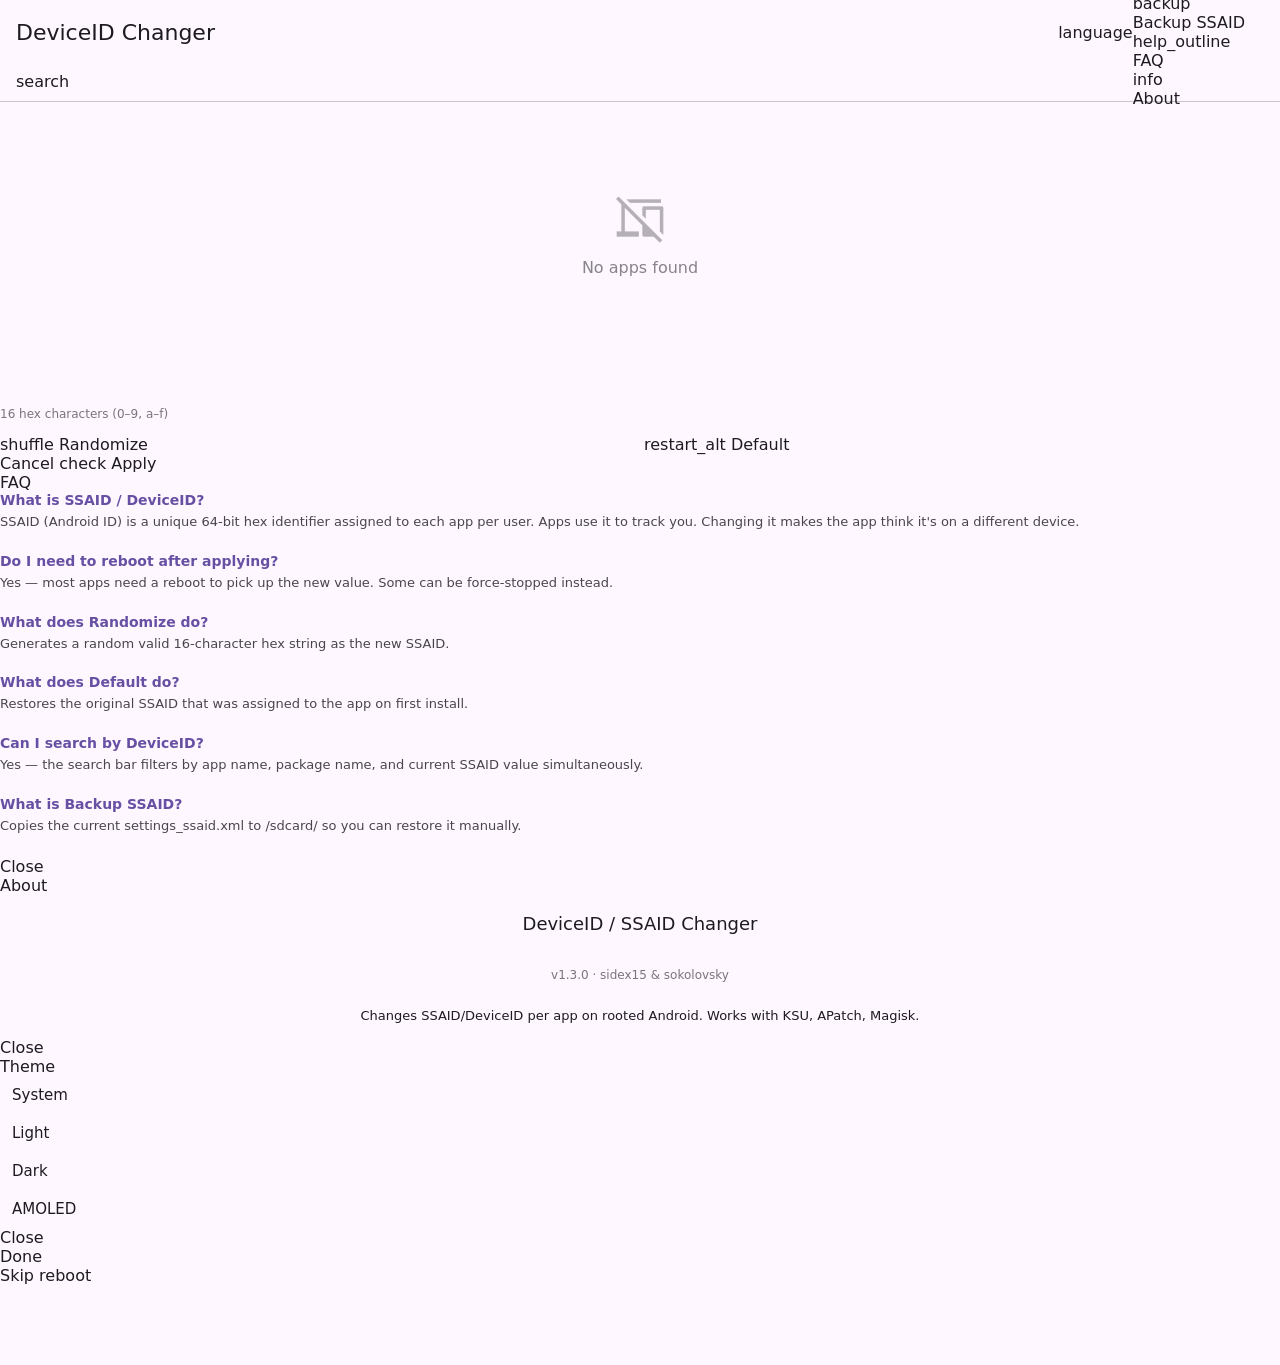
==== commit 5a0c4c0f: "Update index.html" ====
--- a/module/webroot/index.html
+++ b/module/webroot/index.html
@@ -590,7 +590,7 @@
   <div slot="content">
     <div class="about-body">
       <p class="about-title">DeviceID / SSAID Changer</p>
-      <p class="about-ver">v1.1.0 · sidex15 & sokolovsky</p>
+      <p class="about-ver">v1.3.0 · sidex15 & sokolovsky</p>
       <p class="about-desc" data-i18n="about_desc">Changes SSAID/DeviceID per app on rooted Android.<br>Works with KSU, APatch, Magisk.</p>
     </div>
   </div>
